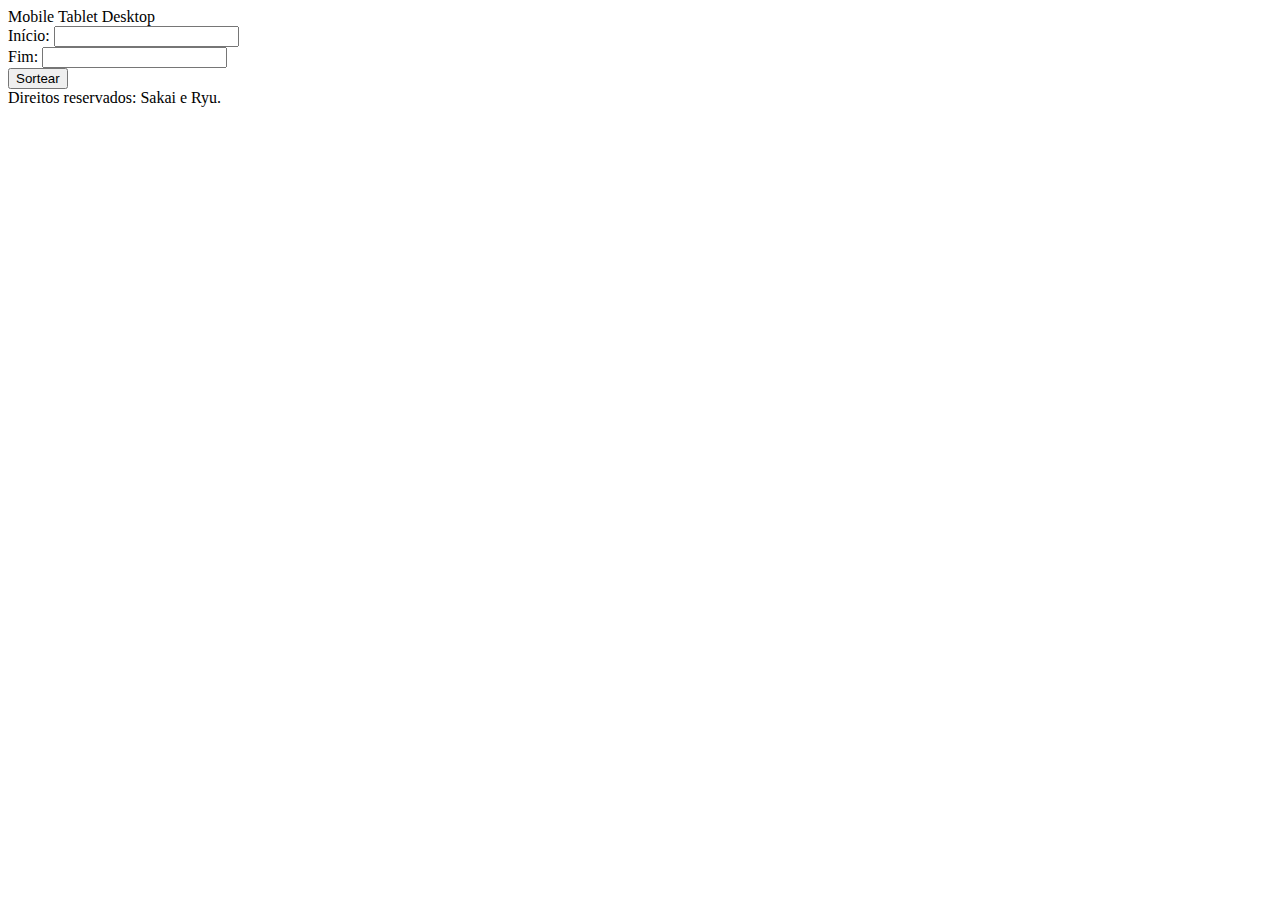
==== index.html @ 9855ab5a "Create index.html" ====
<!DOCTYPE html>
<html lang="pt-br">
<head>
    <meta charset="UTF-8">
    <meta http-equiv="X-UA-Compatible" content="IE=edge">
    <meta name="viewport" content="width=device-width, initial-scale=1.0">
    <link rel="stylesheet" href="./css/style.css">
    <script src="./js/estudo.js"></script>
    <link rel="stylesheet" href="./python/estudo2.py">
    <title>1o Trimestre</title>
</head>
<body>
    <header class="barra">
        <span class="mobile">Mobile</span>
        <span id="tablet">Tablet</span>
        <span id="desktop">Desktop</span>
    </header>
    <section class="conteudo">
        <div class="sorteio">
            Início: <input type="number" id="inicio"><br>
            Fim: <input type="number" id="fim"> <br>
            <button onclick="sorteia()">Sortear</button><br>
            <div class="valor">
                <span id="resultado"></span>
            </div>
        </div>
    </section>
    <footer class="rodape">
        Direitos reservados: Sakai e Ryu.
    </footer>
</body>
</html>
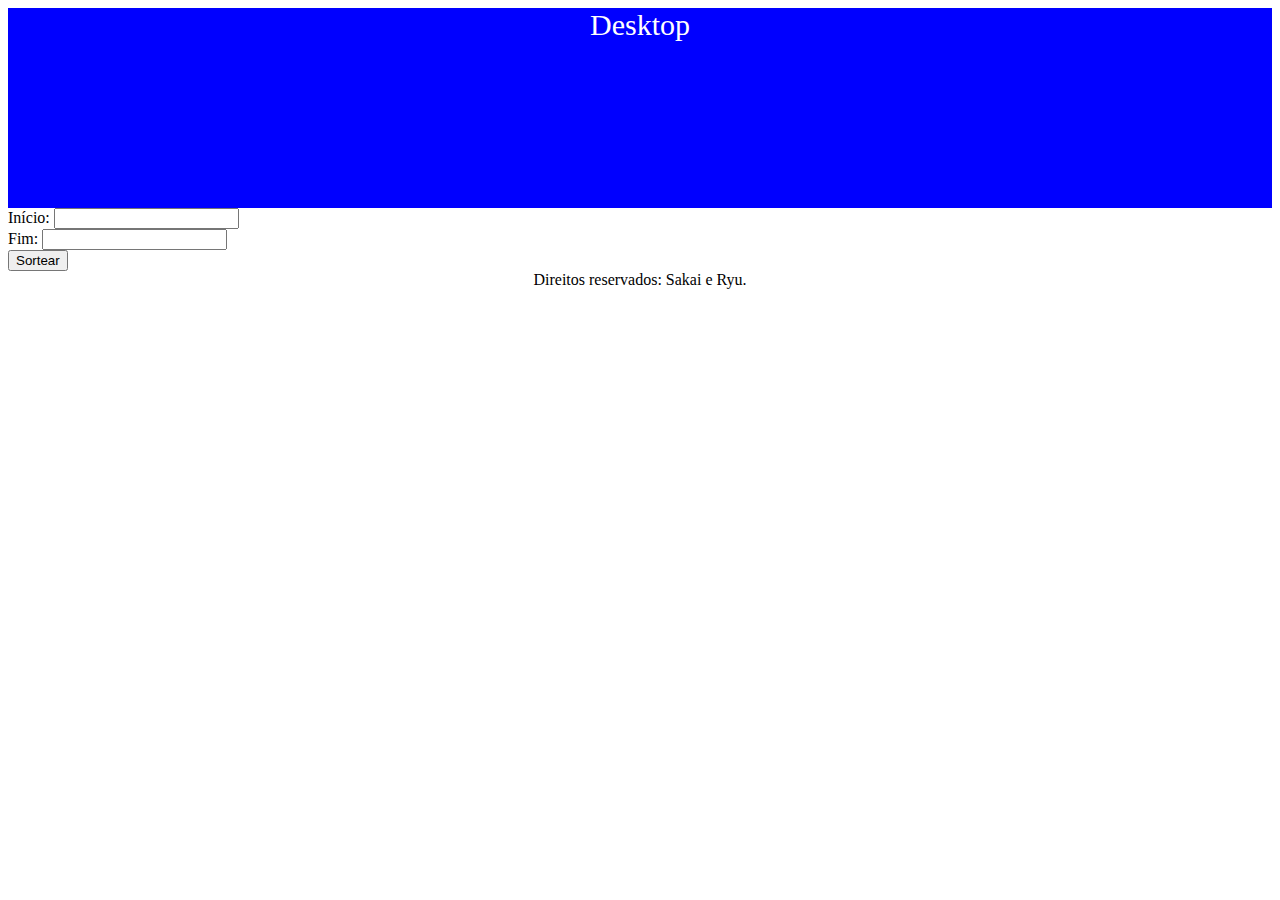
==== commit 2f867a69: "Add files via upload" ====
--- a/index.html
+++ b/index.html
@@ -29,4 +29,4 @@
         Direitos reservados: Sakai e Ryu.
     </footer>
 </body>
-</html>
+</html>--- a/css/style.css
+++ b/css/style.css
@@ -0,0 +1,68 @@
+.barra{
+    width: 100%;
+    height: 100px;
+    background-color: lightgreen;
+    text-align: center;
+}
+
+.mobile{
+    font-size: 30px;
+    color: white;
+}
+
+#desktop{
+    display: none;
+}
+
+#tablet{
+    display: none;
+}
+@media (max-width: 800px){
+    #desktop{
+        display: none;
+    }
+    #tablet{
+        display: none;
+    }
+}
+
+@media (min-width:800px){
+    .barra{
+        height: 150px;
+        background-color: red;
+    }
+    .mobile{
+        display: none;
+    }
+    #desktop{
+        display: none;
+    }
+    #tablet{
+        display: inline;
+        font-size: 30px;
+        color: white;
+    }  
+}
+
+@media (min-width: 1228px){
+    .barra{
+        height: 200px;
+        background-color: blue;
+    }
+    .mobile{
+        display: none;
+    }
+    #tablet{
+        display: none;
+    }
+    #desktop{
+        display: inline;
+        font-size: 30px;
+        color: white;
+    }
+
+}
+
+.rodape{
+    text-align: center;
+}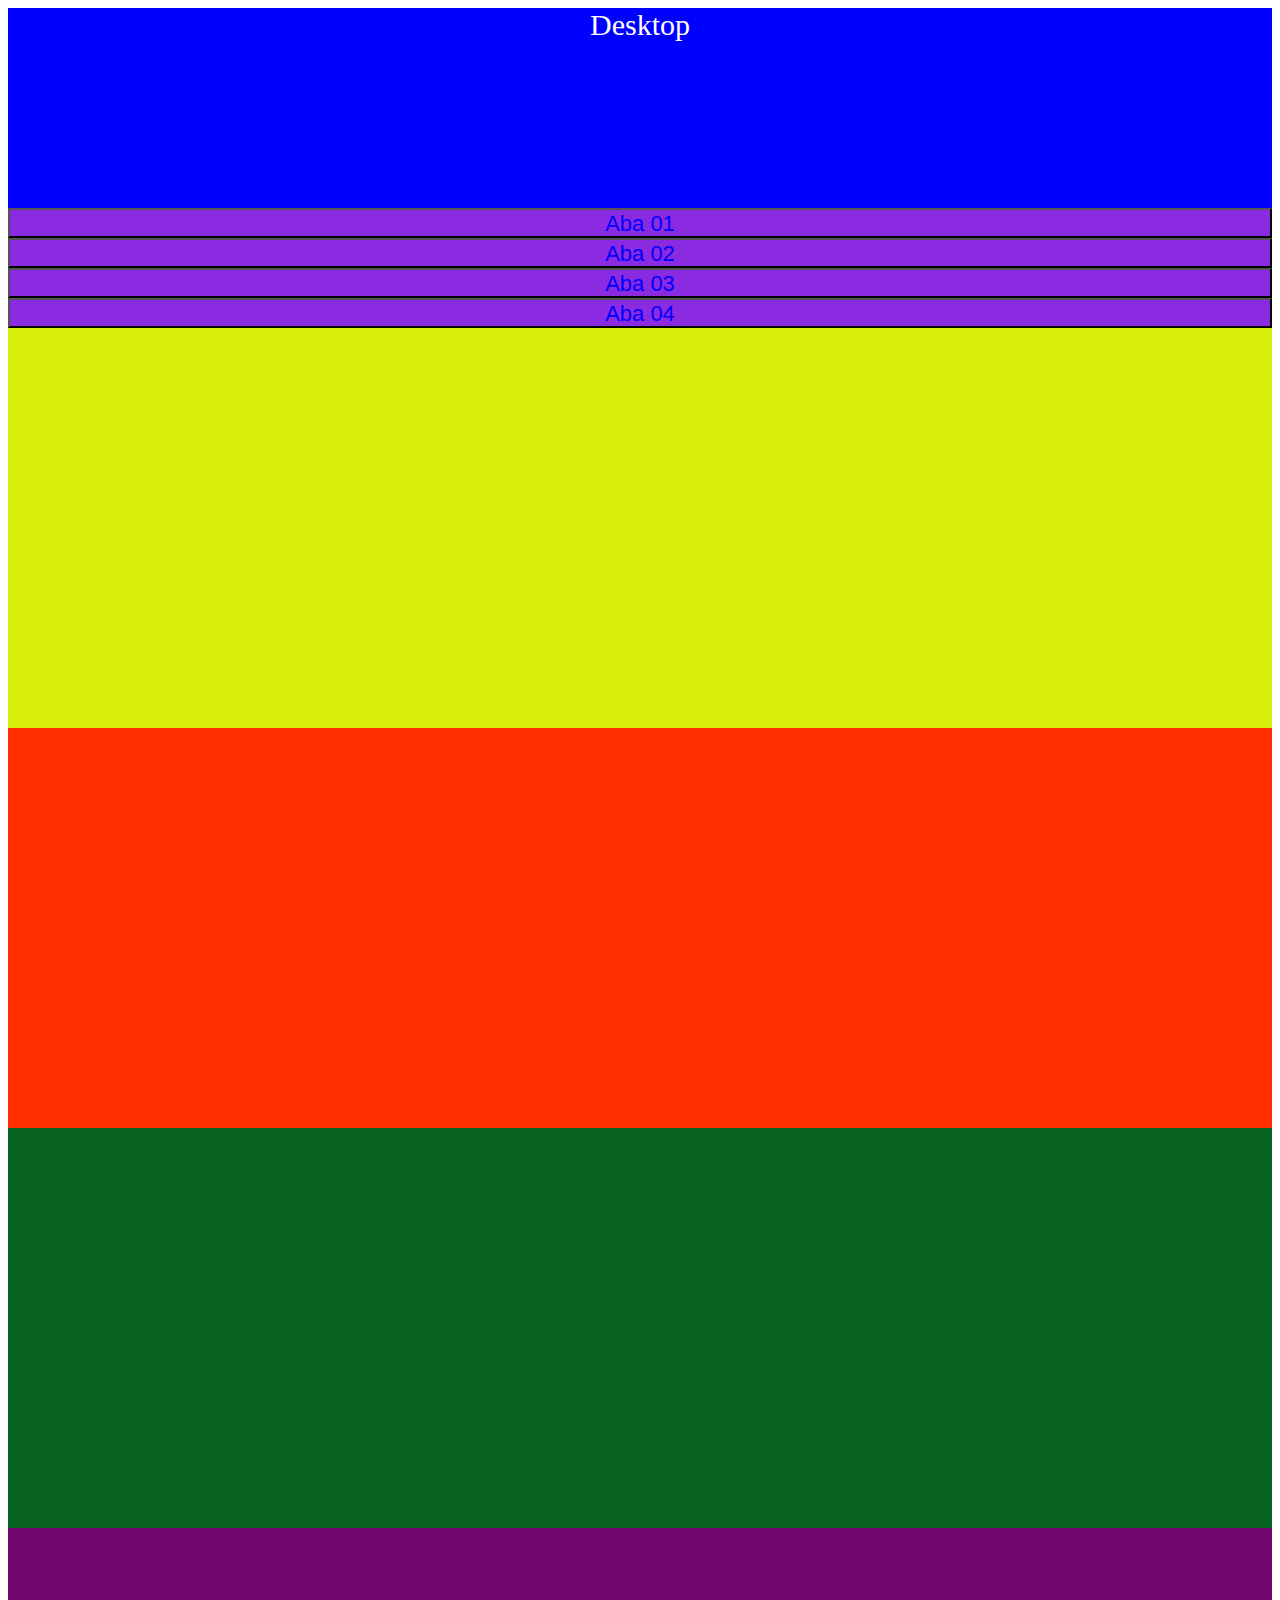
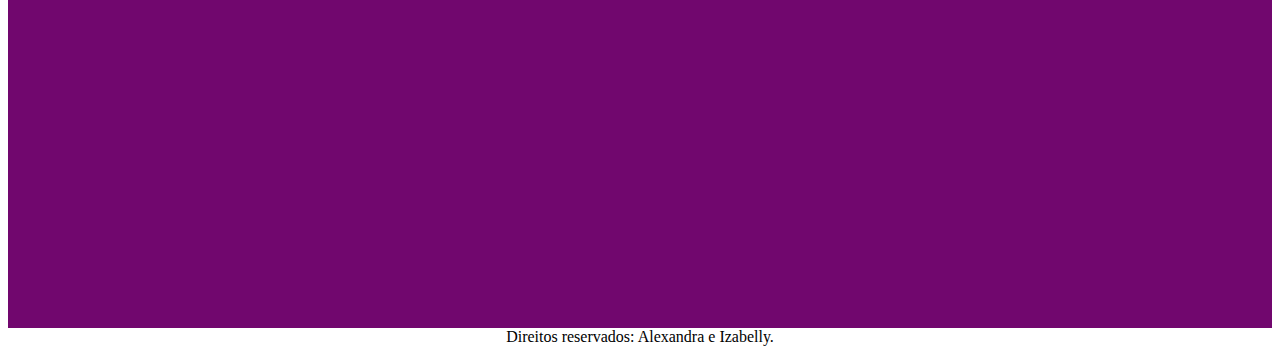
==== commit 1a676e72: "Add files via upload" ====
--- a/index.html
+++ b/index.html
@@ -6,7 +6,6 @@
     <meta name="viewport" content="width=device-width, initial-scale=1.0">
     <link rel="stylesheet" href="./css/style.css">
     <script src="./js/estudo.js"></script>
-    <link rel="stylesheet" href="./python/estudo2.py">
     <title>1o Trimestre</title>
 </head>
 <body>
@@ -16,17 +15,22 @@
         <span id="desktop">Desktop</span>
     </header>
     <section class="conteudo">
-        <div class="sorteio">
-            Início: <input type="number" id="inicio"><br>
-            Fim: <input type="number" id="fim"> <br>
-            <button onclick="sorteia()">Sortear</button><br>
-            <div class="valor">
-                <span id="resultado"></span>
-            </div>
+        <div class="abas">
+           <div class="btns"> 
+            <button class="botoes" onclick="escolher_aba(1)" id="btn1">Aba 01</button>
+            <button class="botoes" onclick="escolher_aba(2)"id="btn2">Aba 02</button>
+            <button class="botoes" onclick="escolher_aba(3)"id="btn3">Aba 03</button>
+            <button class="botoes" onclick="escolher_aba(4)"id="btn4">Aba 04</button>
+        </div>
+        <div class="divisoes">
+        <div class="aba1" id="ab1"></div>
+        <div class="aba2" id="ab2"></div>
+        <div class="aba3" id="ab3"></div>
+        <div class="aba4" id="ab4"></div>
         </div>
     </section>
     <footer class="rodape">
-        Direitos reservados: Sakai e Ryu.
+        Direitos reservados: Alexandra e Izabelly.
     </footer>
 </body>
 </html>--- a/css/style.css
+++ b/css/style.css
@@ -65,4 +65,42 @@
 
 .rodape{
     text-align: center;
+}
+
+.botoes{
+    width: 100%;
+    height: 30px;
+    background-color: blueviolet;
+    color: blue;
+    font-size: 22px;
+
+}
+
+.conteudo{
+    width: 100%;
+    background-color: blue;
+}
+.aba1 {
+    width: 100%;
+    height: 400px;
+    background-color: rgb(216, 239, 11);
+    display: block;
+}
+.aba2 {
+    width: 100%;
+    height: 400px;
+    background-color: rgb(255, 47, 0);
+    display: block;
+}
+.aba3 {
+    width: 100%;
+    height: 400px;
+    background-color: rgb(8, 98, 31);
+    display: block;
+}
+.aba4 {
+    width: 100%;
+    height: 400px;
+    background-color: rgb(113, 7, 110);
+    display: block;
 }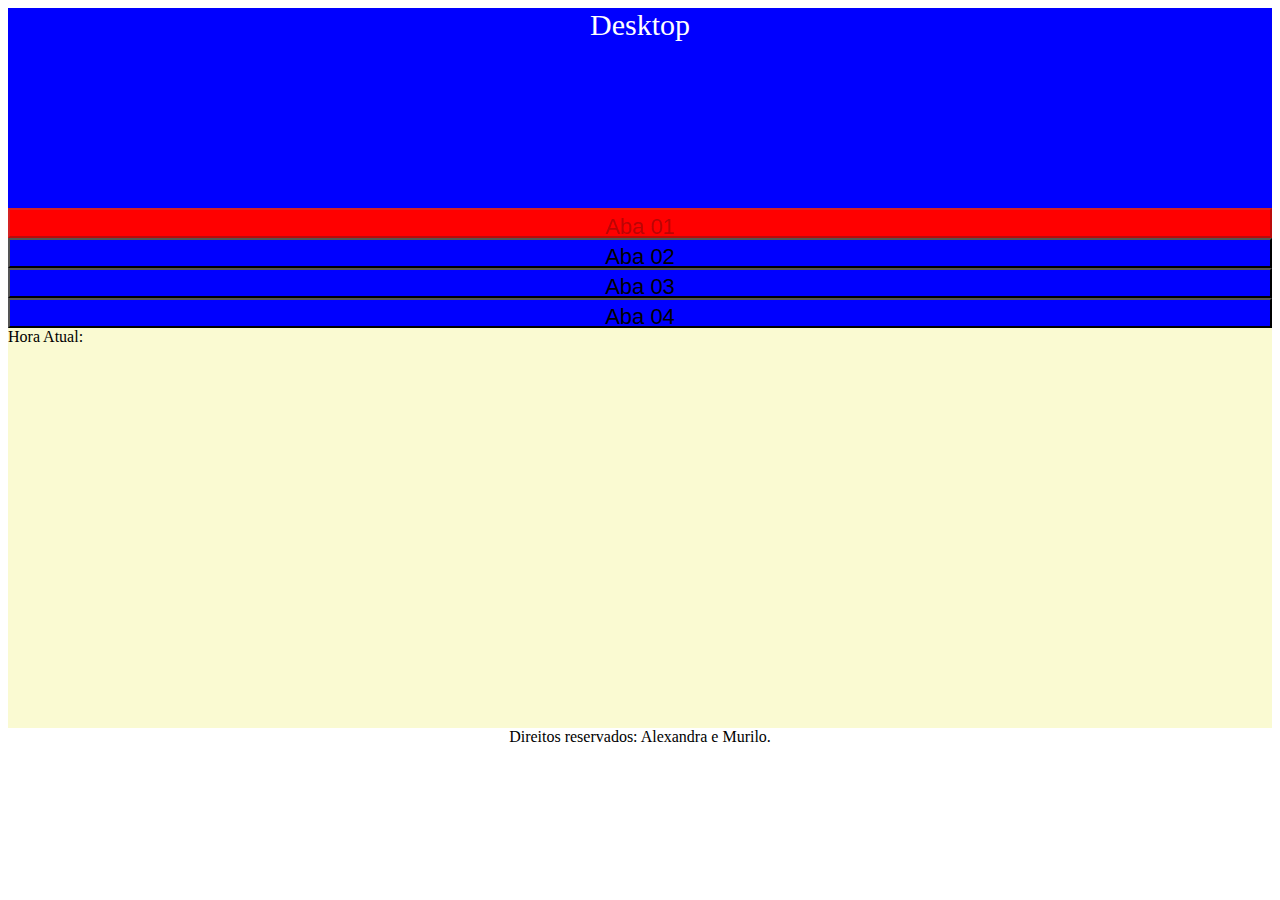
==== commit 40c473ae: "Add files via upload" ====
--- a/index.html
+++ b/index.html
@@ -6,6 +6,7 @@
     <meta name="viewport" content="width=device-width, initial-scale=1.0">
     <link rel="stylesheet" href="./css/style.css">
     <script src="./js/estudo.js"></script>
+    <link rel="stylesheet" href="./python/estudo2.py">
     <title>1o Trimestre</title>
 </head>
 <body>
@@ -16,21 +17,31 @@
     </header>
     <section class="conteudo">
         <div class="abas">
-           <div class="btns"> 
-            <button class="botoes" onclick="escolher_aba(1)" id="btn1">Aba 01</button>
-            <button class="botoes" onclick="escolher_aba(2)"id="btn2">Aba 02</button>
-            <button class="botoes" onclick="escolher_aba(3)"id="btn3">Aba 03</button>
-            <button class="botoes" onclick="escolher_aba(4)"id="btn4">Aba 04</button>
-        </div>
-        <div class="divisoes">
-        <div class="aba1" id="ab1"></div>
-        <div class="aba2" id="ab2"></div>
-        <div class="aba3" id="ab3"></div>
-        <div class="aba4" id="ab4"></div>
+            <div class="btns">
+                <button class="botoes" onclick="escolher_aba(1)" id="btn1">Aba 01</button>
+                <button class="botoes" onclick="escolher_aba(2)" id="btn2">Aba 02</button>
+                <button class="botoes" onclick="escolher_aba(3)" id="btn3">Aba 03</button>
+                <button class="botoes" onclick="escolher_aba(4)" id="btn4">Aba 04</button>
+            </div>
+            <div class="divisoes">
+                <div class="abageral aba1" id="ab1">
+                    Hora Atual: <span id="h"></span>
+                </div>
+                <div class="abageral aba2" id="ab2"></div>
+                <div class="abageral aba3" id="ab3">
+                    Despertar as:
+                    <input type="number" class="set_tempo" id="hora_d">
+                    <input type="number" class="set_tempo" id="min_d">
+                    <input type="number" class="set_tempo" id="seg_d">
+                    <button onclick="ajustar()">Programar</button>
+                </div>
+                <div class="abageral aba4" id="ab4"></div>
+            </div>
         </div>
     </section>
     <footer class="rodape">
-        Direitos reservados: Alexandra e Izabelly.
+        Direitos reservados: Alexandra e Murilo.
     </footer>
+    <script>escolher_aba(1); hora_atual()</script>
 </body>
 </html>--- a/css/style.css
+++ b/css/style.css
@@ -17,6 +17,43 @@
 #tablet{
     display: none;
 }
+.conteudo{
+    width: 100%;
+    background-color: aquamarine;
+}
+.botoes{
+    width: 100%;
+    height: 30px;
+    background-color: antiquewhite;
+    font-size: 22px;
+    padding-top: 4px;
+    padding-bottom: 6px;
+}
+.abageral{
+    width: 100%;
+    height: 400px;
+    display: none;
+}
+.aba1{
+    background-color: lightgoldenrodyellow;
+    display: none;
+}
+
+.aba2{
+    background-color: cyan;
+    display: none;
+}
+
+.aba3{
+    background-color: lightcoral;
+    display: none;
+}
+
+.aba4{
+    background-color: teal;
+    display: none;
+}
+
 @media (max-width: 800px){
     #desktop{
         display: none;
@@ -65,42 +102,4 @@
 
 .rodape{
     text-align: center;
-}
-
-.botoes{
-    width: 100%;
-    height: 30px;
-    background-color: blueviolet;
-    color: blue;
-    font-size: 22px;
-
-}
-
-.conteudo{
-    width: 100%;
-    background-color: blue;
-}
-.aba1 {
-    width: 100%;
-    height: 400px;
-    background-color: rgb(216, 239, 11);
-    display: block;
-}
-.aba2 {
-    width: 100%;
-    height: 400px;
-    background-color: rgb(255, 47, 0);
-    display: block;
-}
-.aba3 {
-    width: 100%;
-    height: 400px;
-    background-color: rgb(8, 98, 31);
-    display: block;
-}
-.aba4 {
-    width: 100%;
-    height: 400px;
-    background-color: rgb(113, 7, 110);
-    display: block;
 }